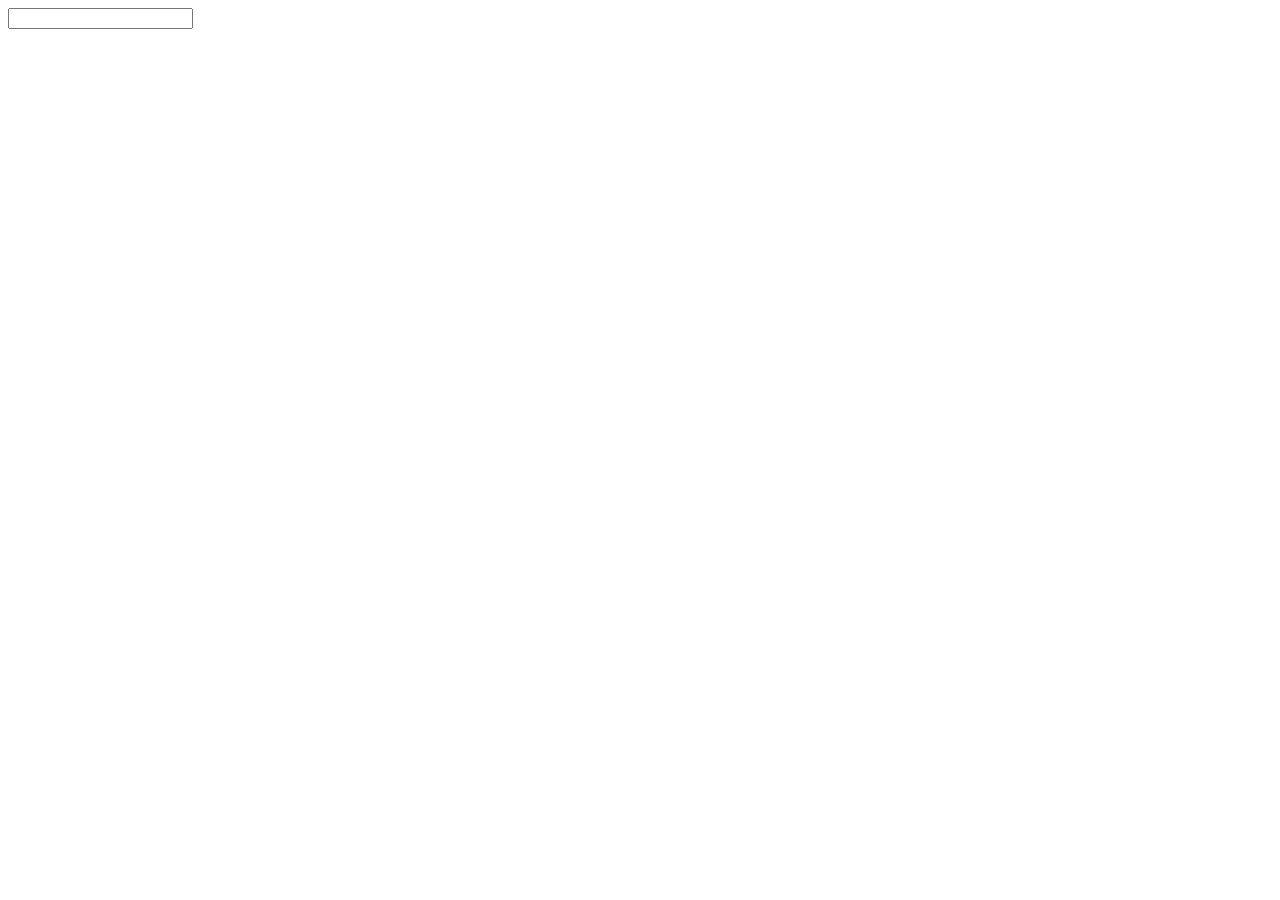
==== src/main/resources/templates/update.html @ 18aba895 "added more stuff. lazy commit message" ====
<!DOCTYPE html>
<html lang="en" xmlns:th="http://www.thymeleaf.org">
<head>
  <meta charset="UTF-8"/>
  <title>Title</title>
</head>
<body>
<form th:action="${}">
  <input th:text="${bill.name}" th:field="${bill.name}"/>
</form>
</body>
</html>
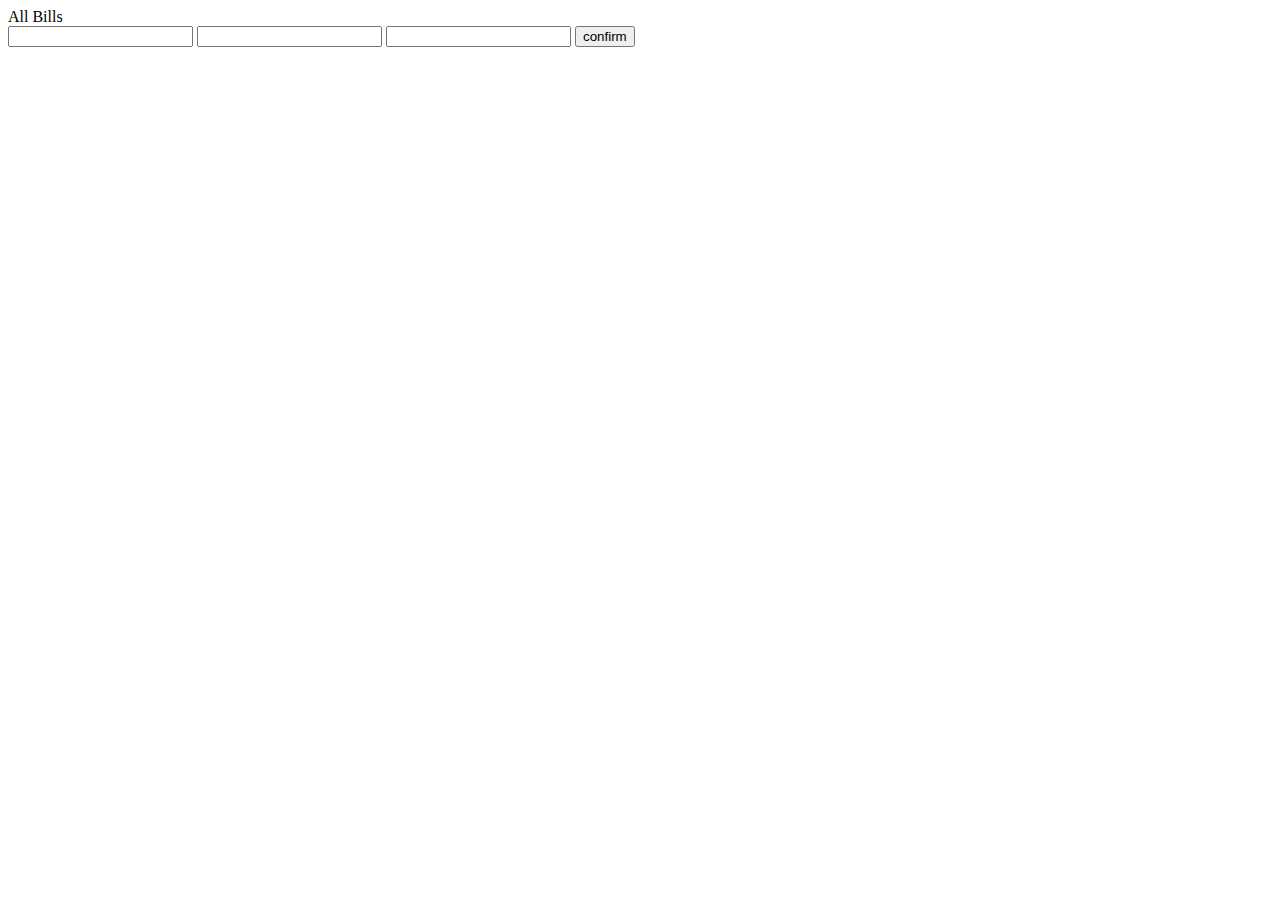
==== commit 26281070: "add controllers, repositories and styling" ====
--- a/src/main/resources/templates/update.html
+++ b/src/main/resources/templates/update.html
@@ -2,11 +2,34 @@
 <html lang="en" xmlns:th="http://www.thymeleaf.org">
 <head>
   <meta charset="UTF-8"/>
-  <title>Title</title>
+  <title>Home Page</title>
+  <link rel="stylesheet" href="/css/style.css"/>
 </head>
 <body>
-<form th:action="${}">
-  <input th:text="${bill.name}" th:field="${bill.name}"/>
-</form>
+<div id="container">
+  <div id="current-bills-wrapper">
+    <span id="current-bills-text">All Bills</span>
+    <form th:action="${'/' + bill.id + '/update/confirm'}" th:object="${bill}" method="post" id="confirm-form">
+      <input class="bill-input" th:field="${bill.name}" type="text"/>
+      <input class="bill-input" th:field="${bill.date}" type="text"/>
+      <input class="bill-input" th:field="${bill.amount}" type="text"/>
+      <button class="update-btn">confirm</button>
+    </form>
+    <div class="bill-row" th:each="bill : ${allButOne}">
+      <span class="bill-info name" th:text="${bill.name}"></span>
+      <span class="bill-info date" th:text="${bill.date}"></span>
+      <span class="bill-info amount" th:text="${'$' + bill.amount + '.00'}"></span>
+    </div>
+  </div>
+
+  <div th:each="bill : ${bills}" class="bills-wrapper">
+    <!--<span th:text="${bill.name}"></span>-->
+    <!--<span th:text="${month} + '/' + ${bill.date} + '/' + ${year}"></span>-->
+    <!--<span th:text="${month}"></span>-->
+    <!--<span th:text="'nextMonth: ' + ${nextMonth}"></span>-->
+  </div>
+</div>
+
+<script src="/js/logic.js"></script>
 </body>
 </html>